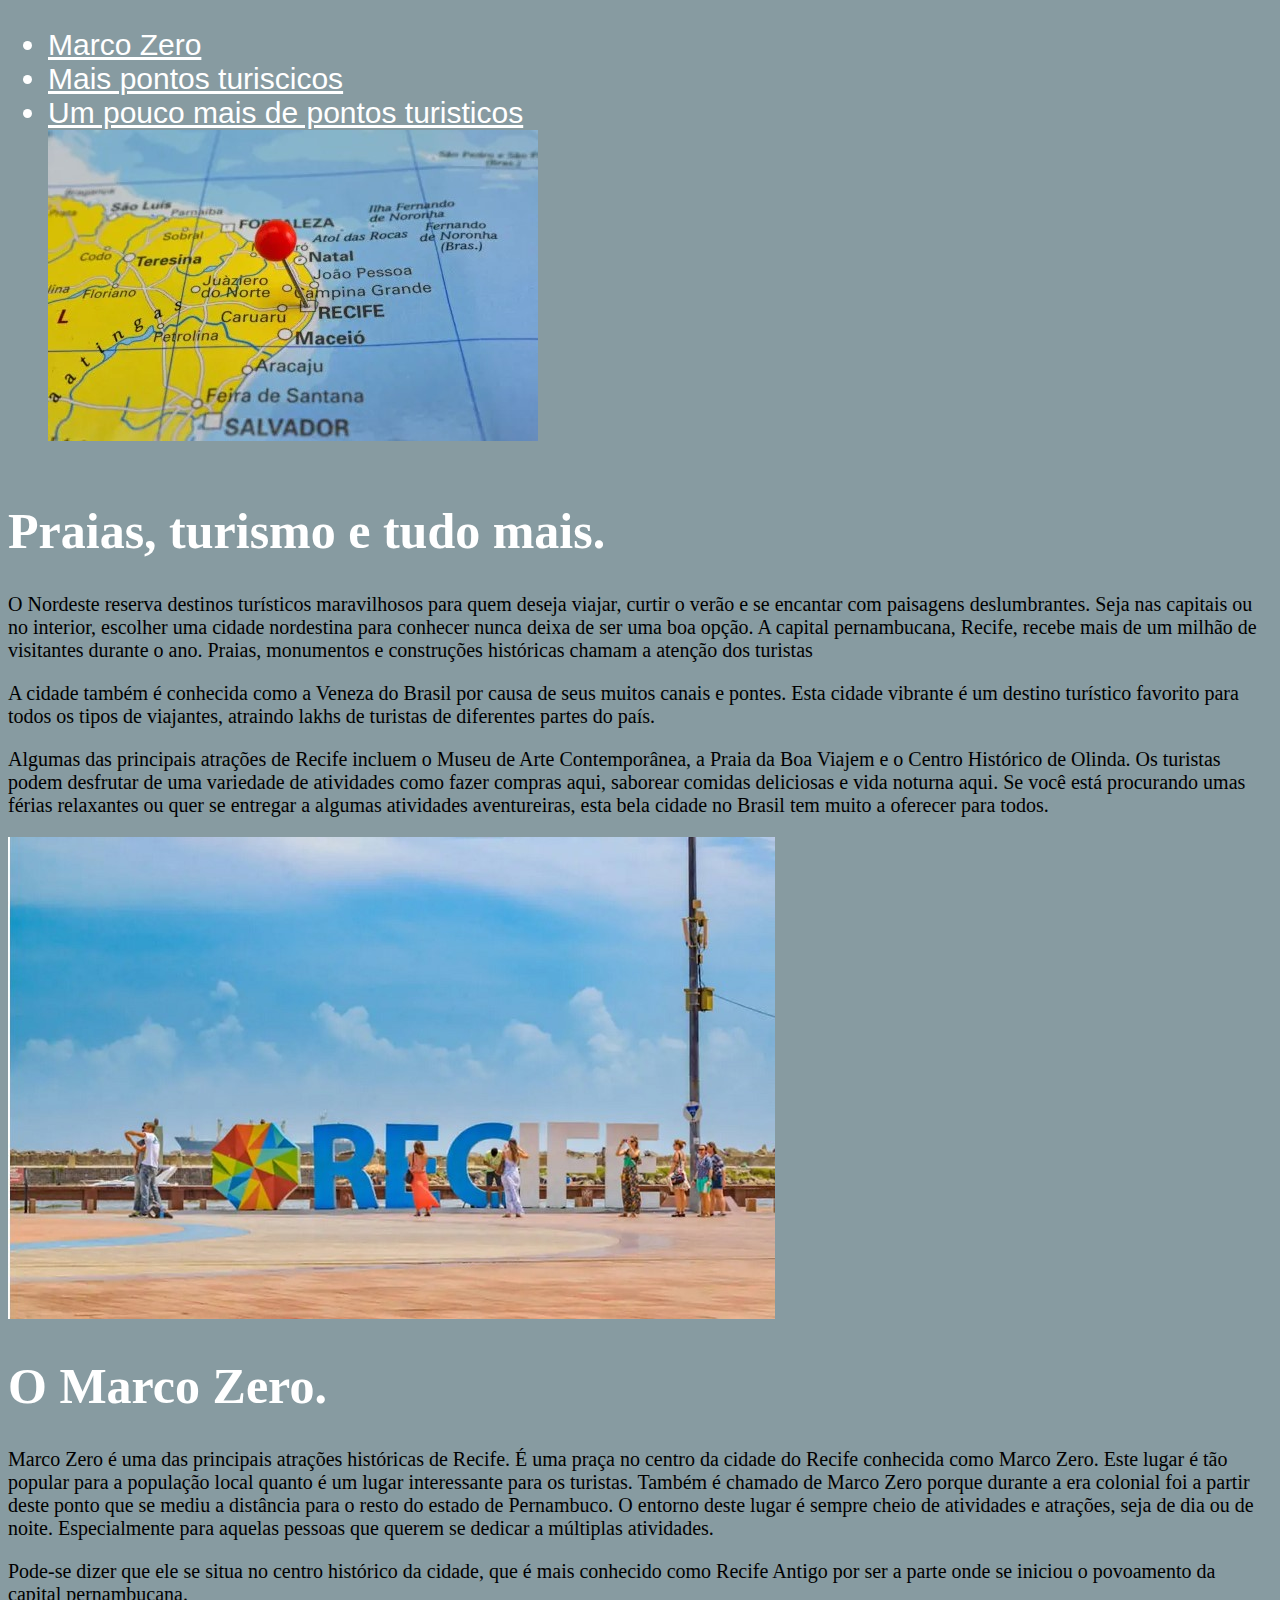
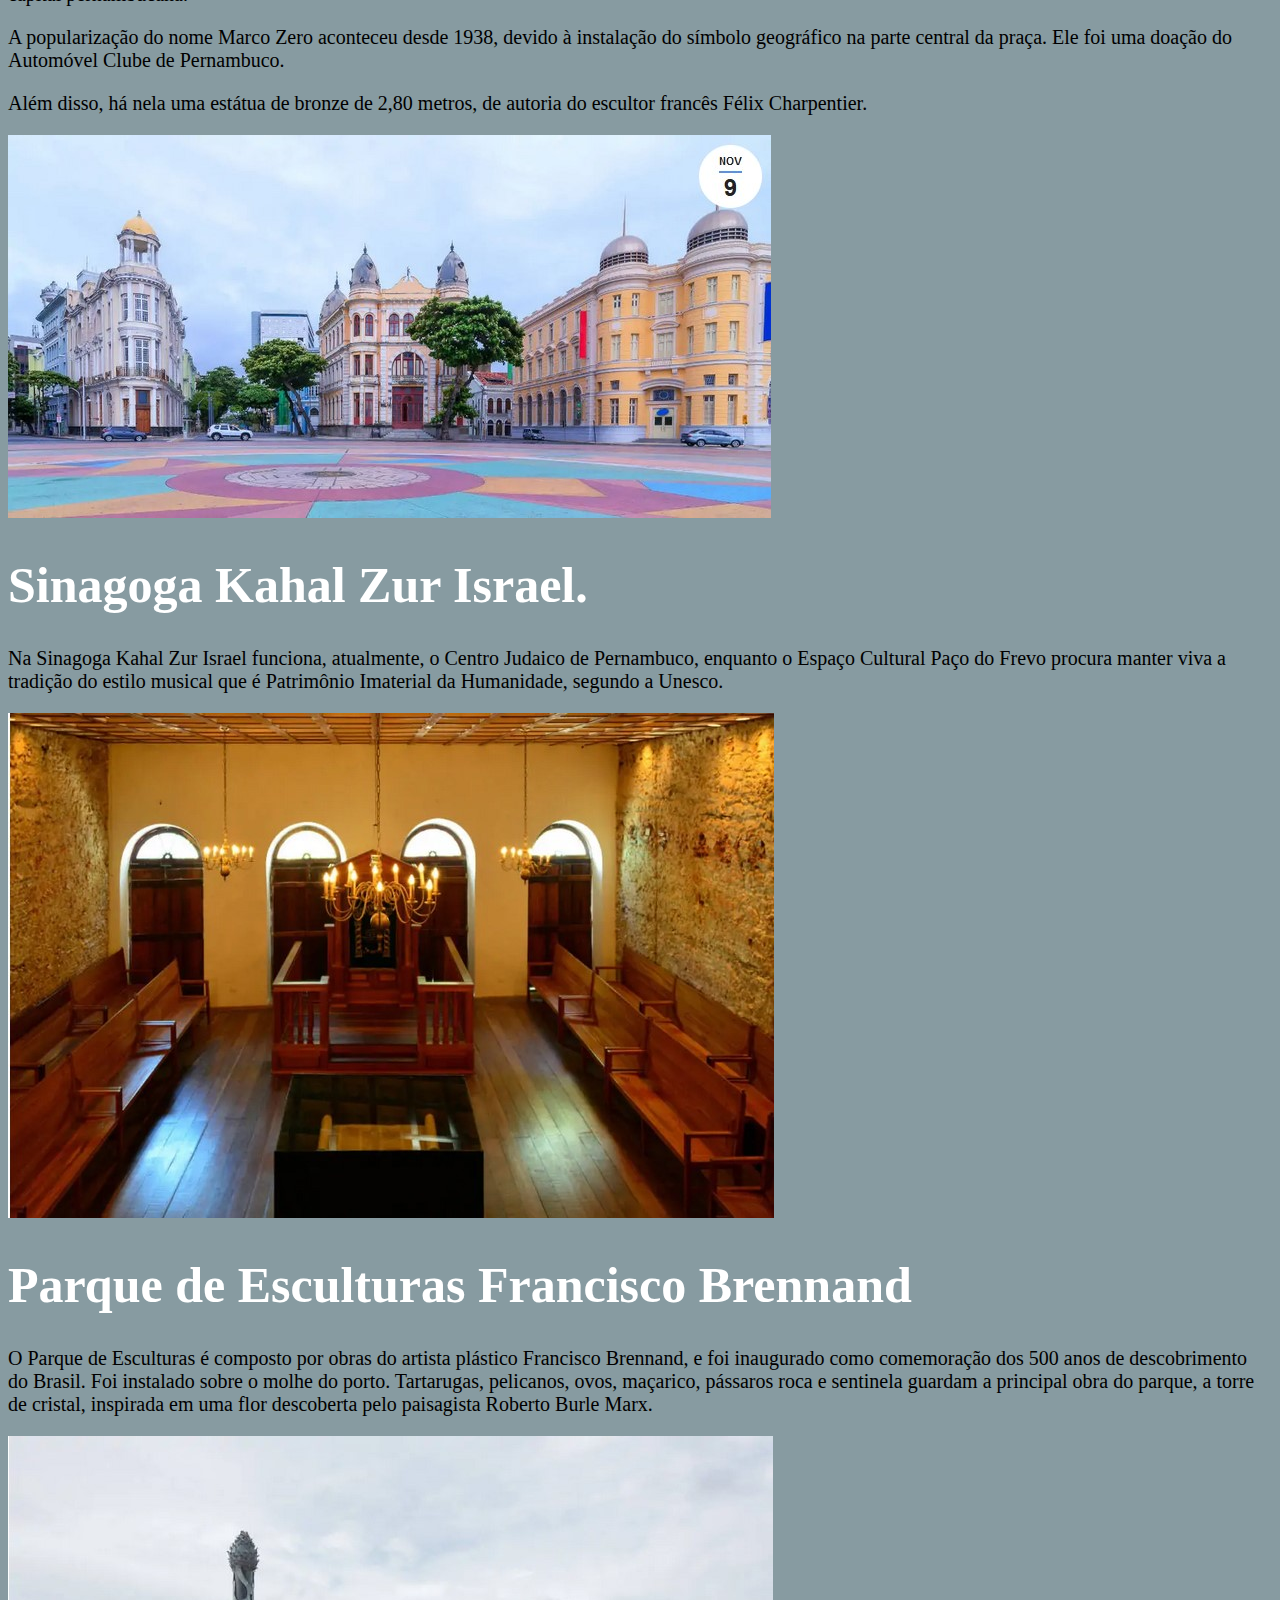
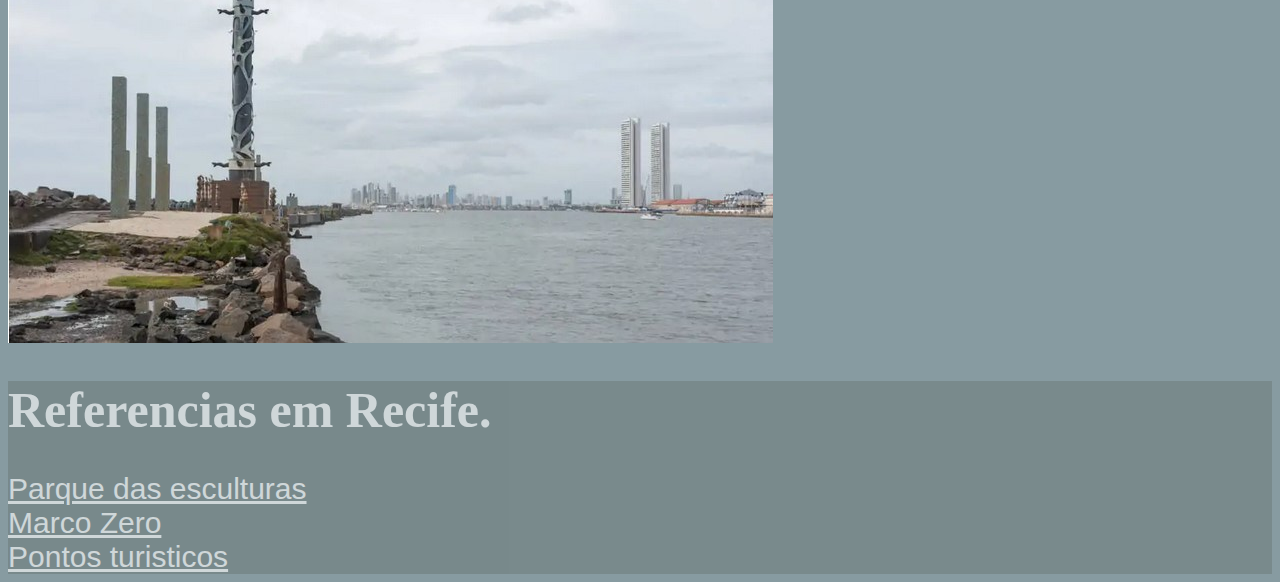
==== index.html @ 27d04a93 "Add files via upload" ====
<!DOCTYPE html>
<html lang="pt-br">
<head>
    <meta charset="UTF-8">
    <meta name="viewport" content="width=device-width, initial-scale=1.0">
    <title>Recife e suas maravilhas.</title>
    <link rel="stylesheet" href="./styles.css"/>
</head>
<body>
    <nav>
        <ul>
           <a href="https://av.siteseguro.ws/blog/marco-zero-em-recife-antigo/" ><li>Marco Zero</li></a>
           <a href="https://brazilspotlight.com/pontos-turisticos-de-recife/"><li>Mais pontos turiscicos</li></a> 
           <a href="https://visit.recife.br/o-que-fazer/atracoes/monumentos-historicos/parque-das-esculturas-de-francisco-brennand"><li>Um pouco mais de pontos turisticos</li></a>
            <img src="./mapa-recife-pernambuco.jpg"/>
        </ul>
    </nav>
    <div>
    <h1>Praias, turismo e tudo mais.</h1>
    <p>O Nordeste reserva destinos turísticos maravilhosos para quem deseja viajar, curtir o verão e se encantar com paisagens deslumbrantes. Seja nas capitais ou no interior, escolher uma cidade nordestina para conhecer nunca deixa de ser uma boa opção. A capital pernambucana, Recife, recebe mais de um milhão de visitantes durante o ano. Praias, monumentos e construções históricas chamam a atenção dos turistas</p>
    <p>A cidade também é conhecida como a Veneza do Brasil por causa de seus muitos canais e pontes. Esta cidade vibrante é um destino turístico favorito para todos os tipos de viajantes, atraindo lakhs de turistas de diferentes partes do país.</p>
    <p>Algumas das principais atrações de Recife incluem o Museu de Arte Contemporânea, a Praia da Boa Viajem e o Centro Histórico de Olinda. Os turistas podem desfrutar de uma variedade de atividades como fazer compras aqui, saborear comidas deliciosas e vida noturna aqui. Se você está procurando umas férias relaxantes ou quer se entregar a algumas atividades aventureiras, esta bela cidade no Brasil tem muito a oferecer para todos.</p>
    <img src="./recife-cartao.jpg"  alt="Turismo Recife"/>
    </div>
    <div>
        <h1>O Marco Zero.</h1>
        <p>Marco Zero é uma das principais atrações históricas de Recife. É uma praça no centro da cidade do Recife conhecida como Marco Zero. Este lugar é tão popular para a população local quanto é um lugar interessante para os turistas. Também é chamado de Marco Zero porque durante a era colonial foi a partir deste ponto que se mediu a distância para o resto do estado de Pernambuco. O entorno deste lugar é sempre cheio de atividades e atrações, seja de dia ou de noite. Especialmente para aquelas pessoas que querem se dedicar a múltiplas atividades.</p>
        <p>Pode-se dizer que ele se situa no centro histórico da cidade, que é mais conhecido como Recife Antigo por ser a parte onde se iniciou o povoamento da capital pernambucana.</p>
        <p>A popularização do nome Marco Zero aconteceu desde 1938, devido à instalação do símbolo geográfico na parte central da praça. Ele foi uma doação do Automóvel Clube de Pernambuco.</p>
        <p>Além disso, há nela uma estátua de bronze de 2,80 metros, de autoria do escultor francês Félix Charpentier.</p>
        <img src="./marco-zero-recife.jpg" alt="Marco Zero"/>
    </div>
    <div>
        <h1>Sinagoga Kahal Zur Israel.</h1>
        <p>Na Sinagoga Kahal Zur Israel funciona, atualmente, o Centro Judaico de Pernambuco, enquanto o Espaço Cultural Paço do Frevo procura manter viva a tradição do estilo musical que é Patrimônio Imaterial da Humanidade, segundo a Unesco.</p>
        <img src="./sinagora-kahal-zur-israel.jpg" alt="Sinagoga Kahal Zur Israel"/>
    </div>
    <div>
        <h1> Parque de Esculturas Francisco Brennand</h1>
        <p>O Parque de Esculturas é composto por obras do artista plástico Francisco Brennand, e foi inaugurado como comemoração dos 500 anos de descobrimento do Brasil. Foi instalado sobre o molhe do porto. Tartarugas, pelicanos, ovos, maçarico, pássaros roca e sentinela guardam a principal obra do parque, a torre de cristal, inspirada em uma flor descoberta pelo paisagista Roberto Burle Marx. </p>
        <img src="./parque-das-esculturas-de-francisco.jpg" alt="Parque das Esculturas de Francisco Brennand"/>
    </div>
    
    <footer>
        <div>
        <h1>Referencias em Recife.</h1>
        <a href="https://visit.recife.br/o-que-fazer/atracoes/monumentos-historicos/parque-das-esculturas-de-francisco-brennand" target="_blank" external><li>Parque das esculturas</li></a>
        <a href="https://av.siteseguro.ws/blog/marco-zero-em-recife-antigo/" target="_bank" external><li>Marco Zero</li></a>
        <a href="https://brazilspotlight.com/pontos-turisticos-de-recife/" target="_blank" external><li>Pontos turisticos</li></a>
        </div>
    </footer>
</body>
</html>
---- styles.css ----
body {
    background-color: rgb(135, 155, 161);
  }

  title{
    font-family: sans-serif;
    font-size: 20px;
  }
  
  h1 {
    color: white;
    text-align: justify;
    font-size: 50px;
  }
    
  p {
    font-family: verdana;
    font-size: 20px;
  }
  footer {
    background-color: rgb(111, 126, 126);
    opacity: 0.6;
    color: white;
  }
  a{
    font-size: 30px;
    font-family: sans-serif;
    align-content: flex-start;
    color: white;
  }

  nav {
    font-size: 20px;
    align-items: flex-end;
    align-content: space-between;

  }

  img {
    align-self: start;
  }
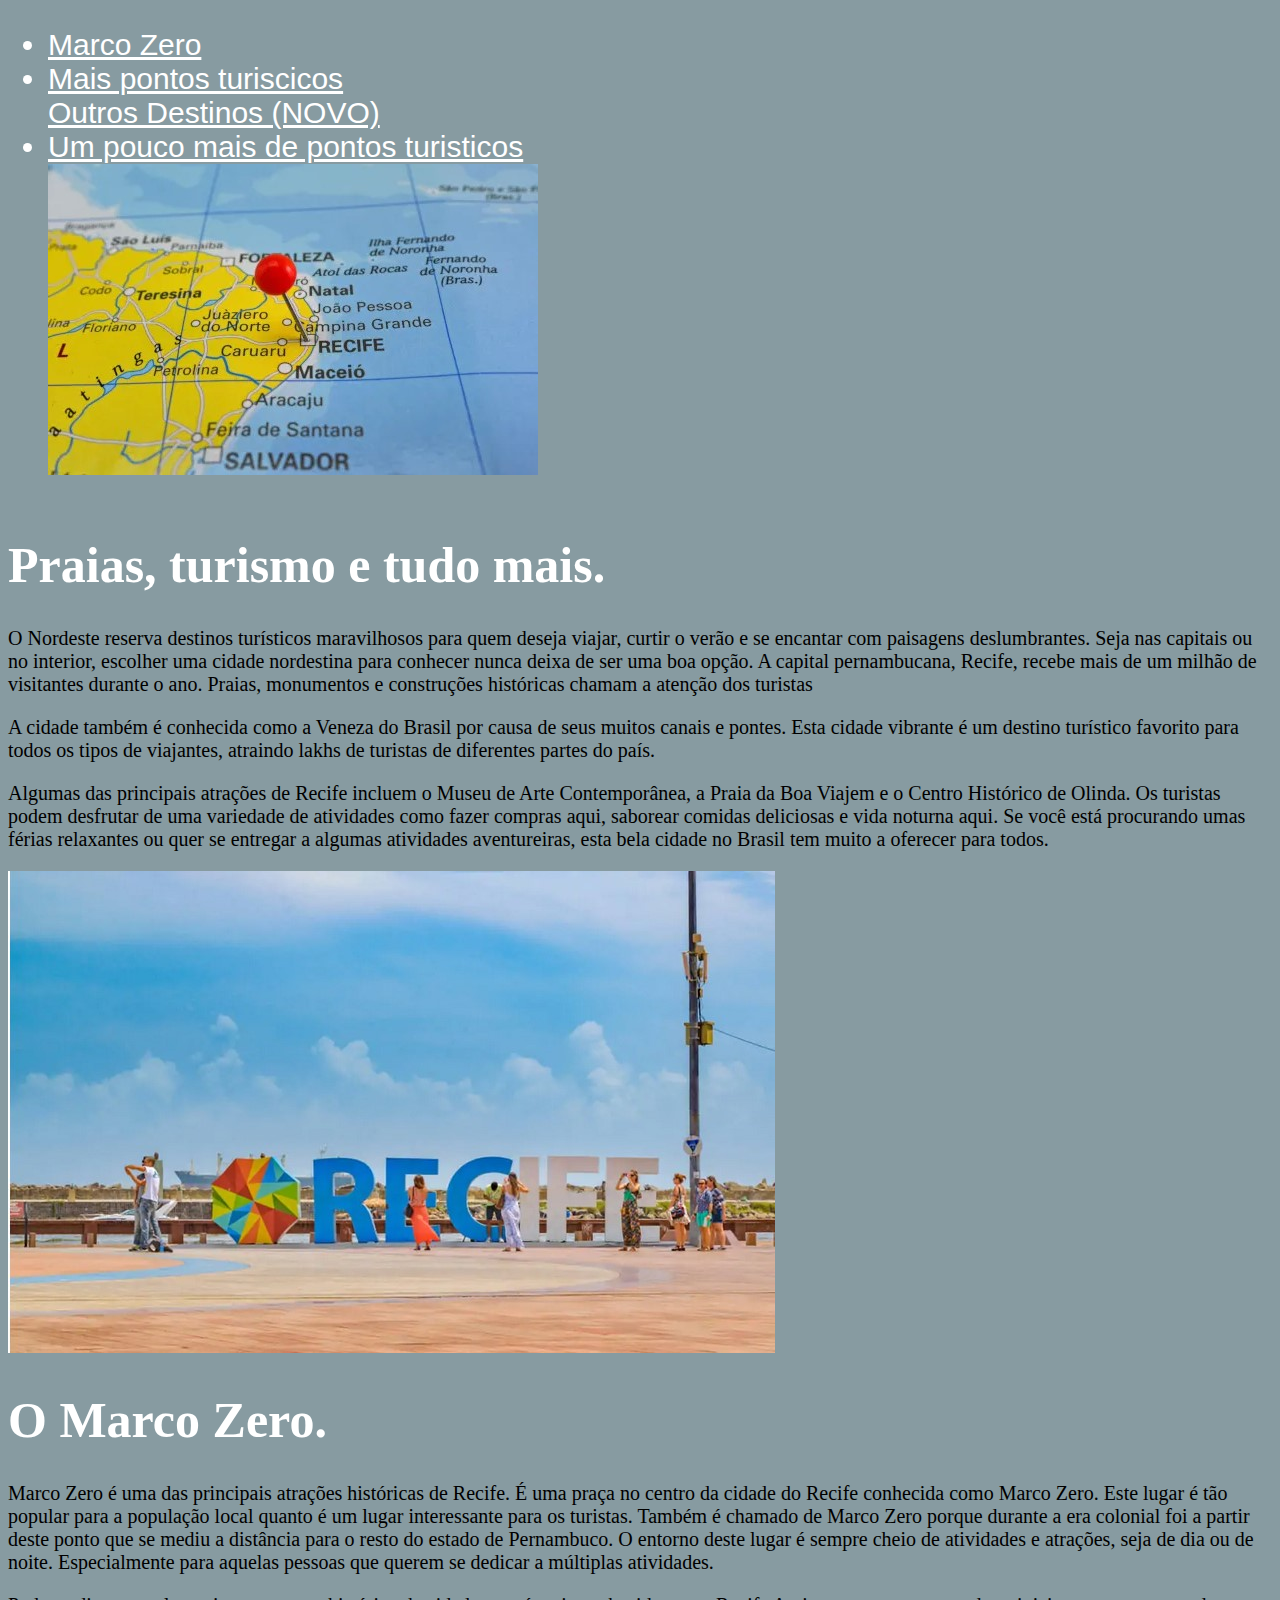
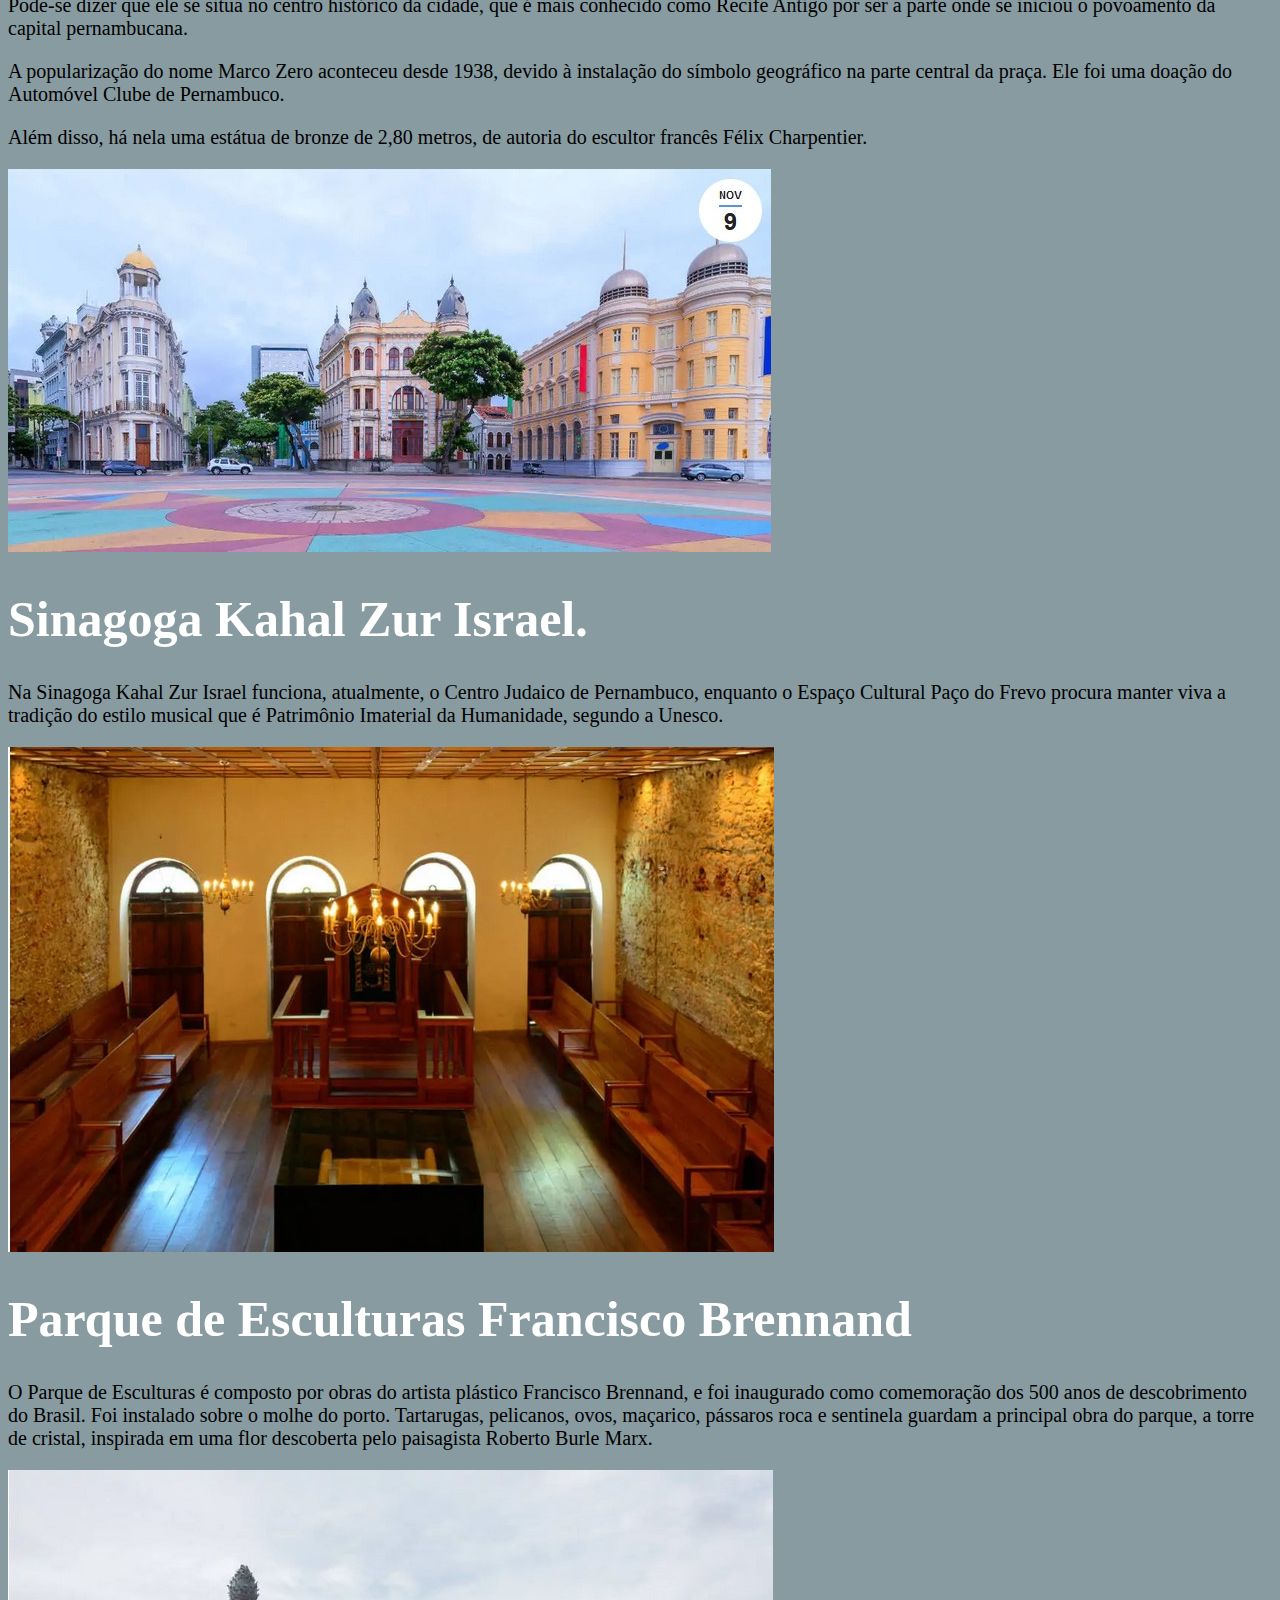
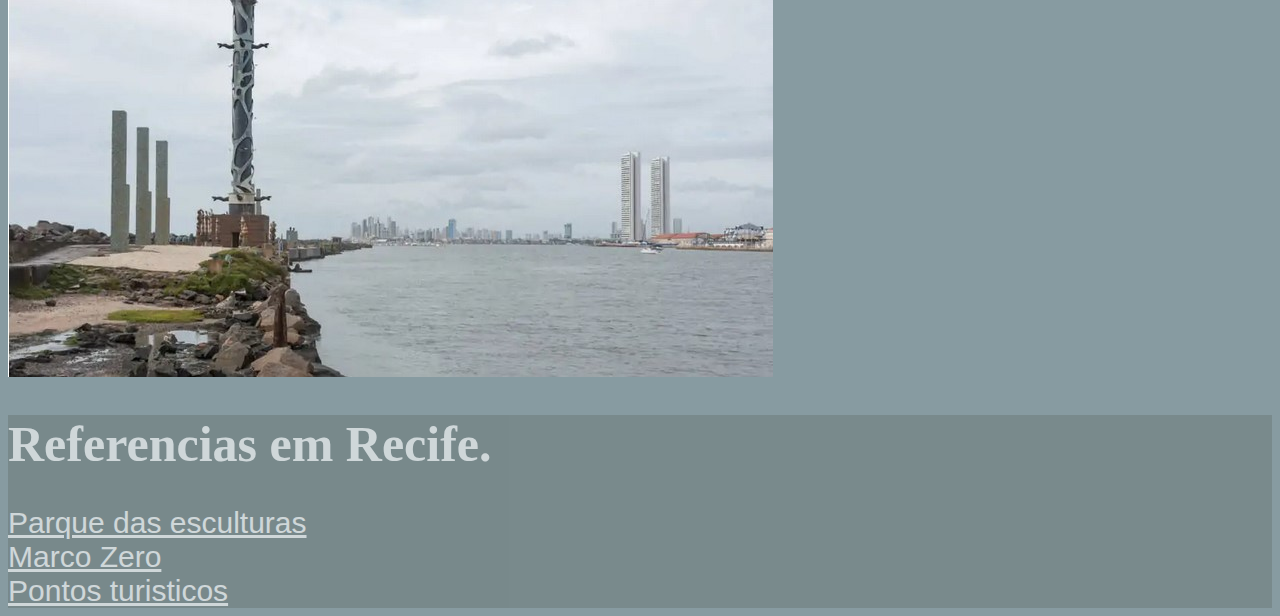
==== commit 7a423505: "Add files via upload" ====
--- a/index.html
+++ b/index.html
@@ -11,6 +11,7 @@
         <ul>
            <a href="https://av.siteseguro.ws/blog/marco-zero-em-recife-antigo/" ><li>Marco Zero</li></a>
            <a href="https://brazilspotlight.com/pontos-turisticos-de-recife/"><li>Mais pontos turiscicos</li></a> 
+           <a href="./novapag.html">Outros Destinos (NOVO)</a>
            <a href="https://visit.recife.br/o-que-fazer/atracoes/monumentos-historicos/parque-das-esculturas-de-francisco-brennand"><li>Um pouco mais de pontos turisticos</li></a>
             <img src="./mapa-recife-pernambuco.jpg"/>
         </ul>
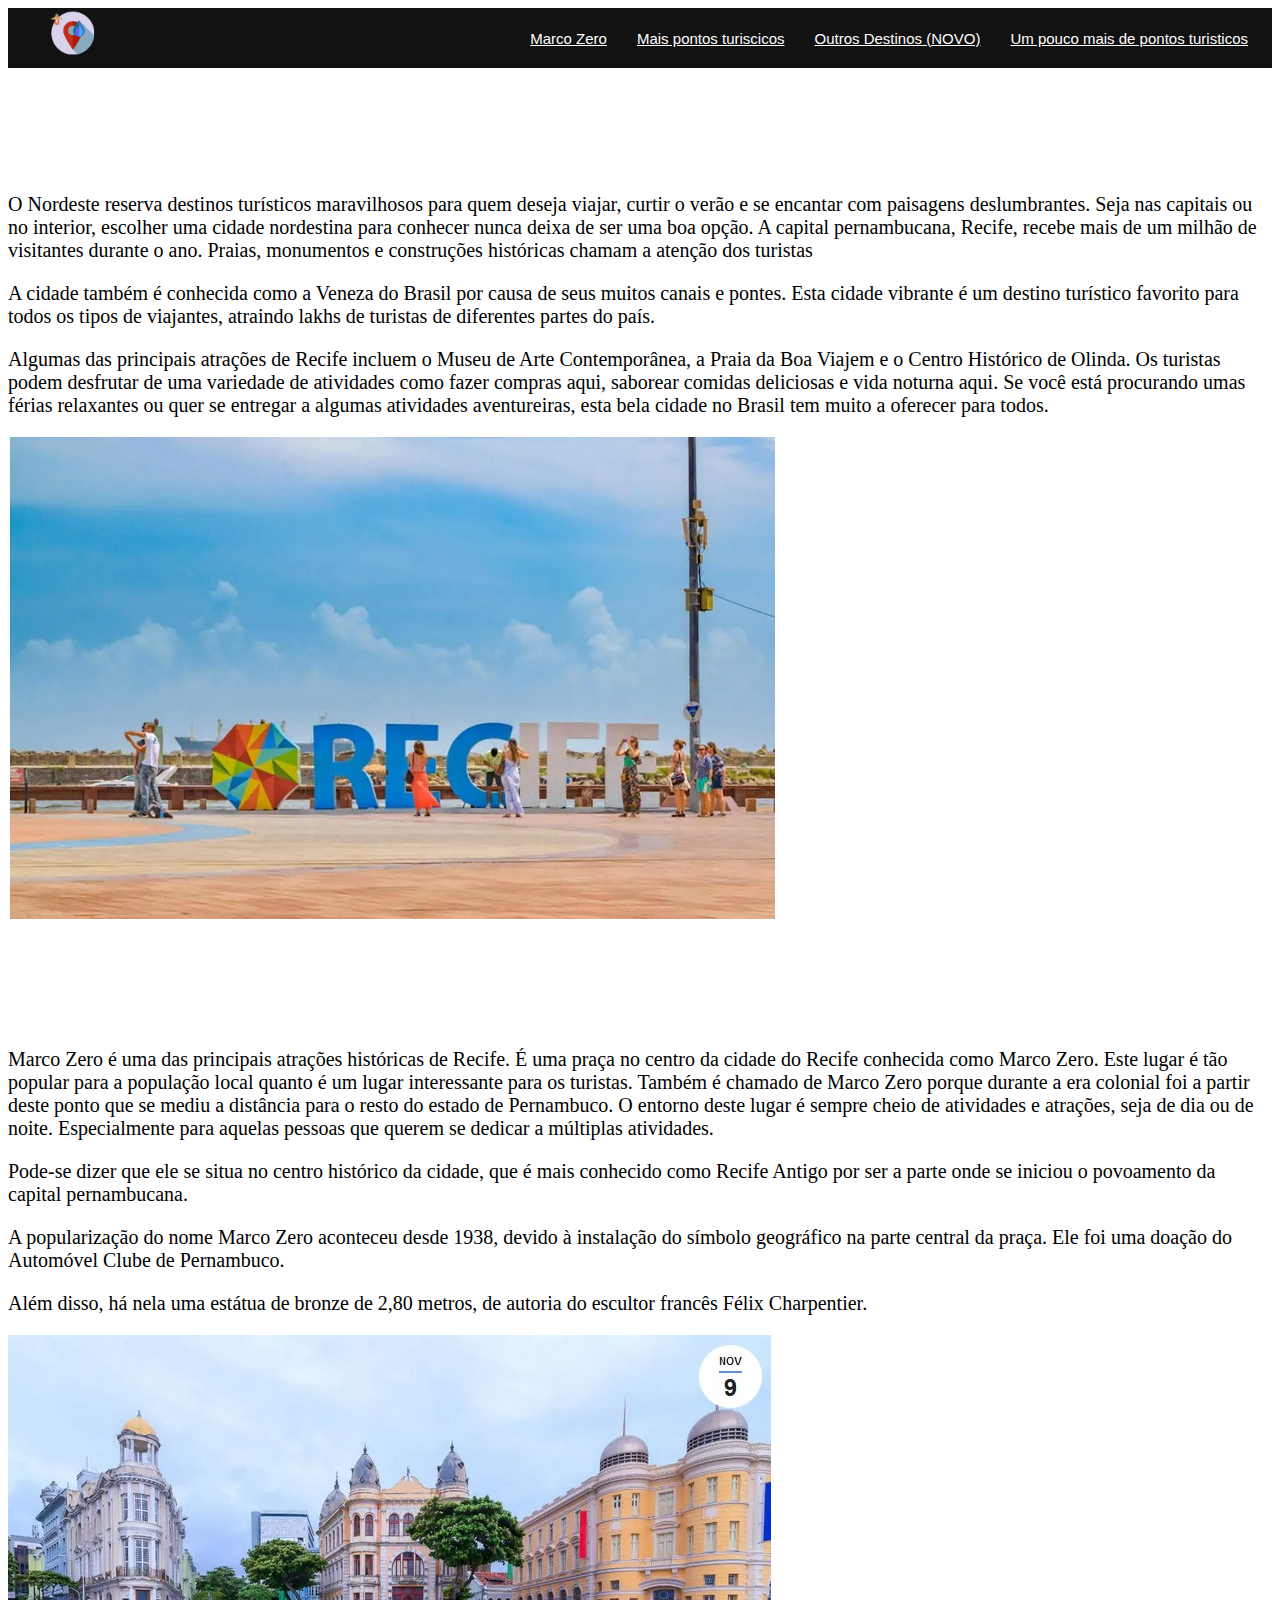
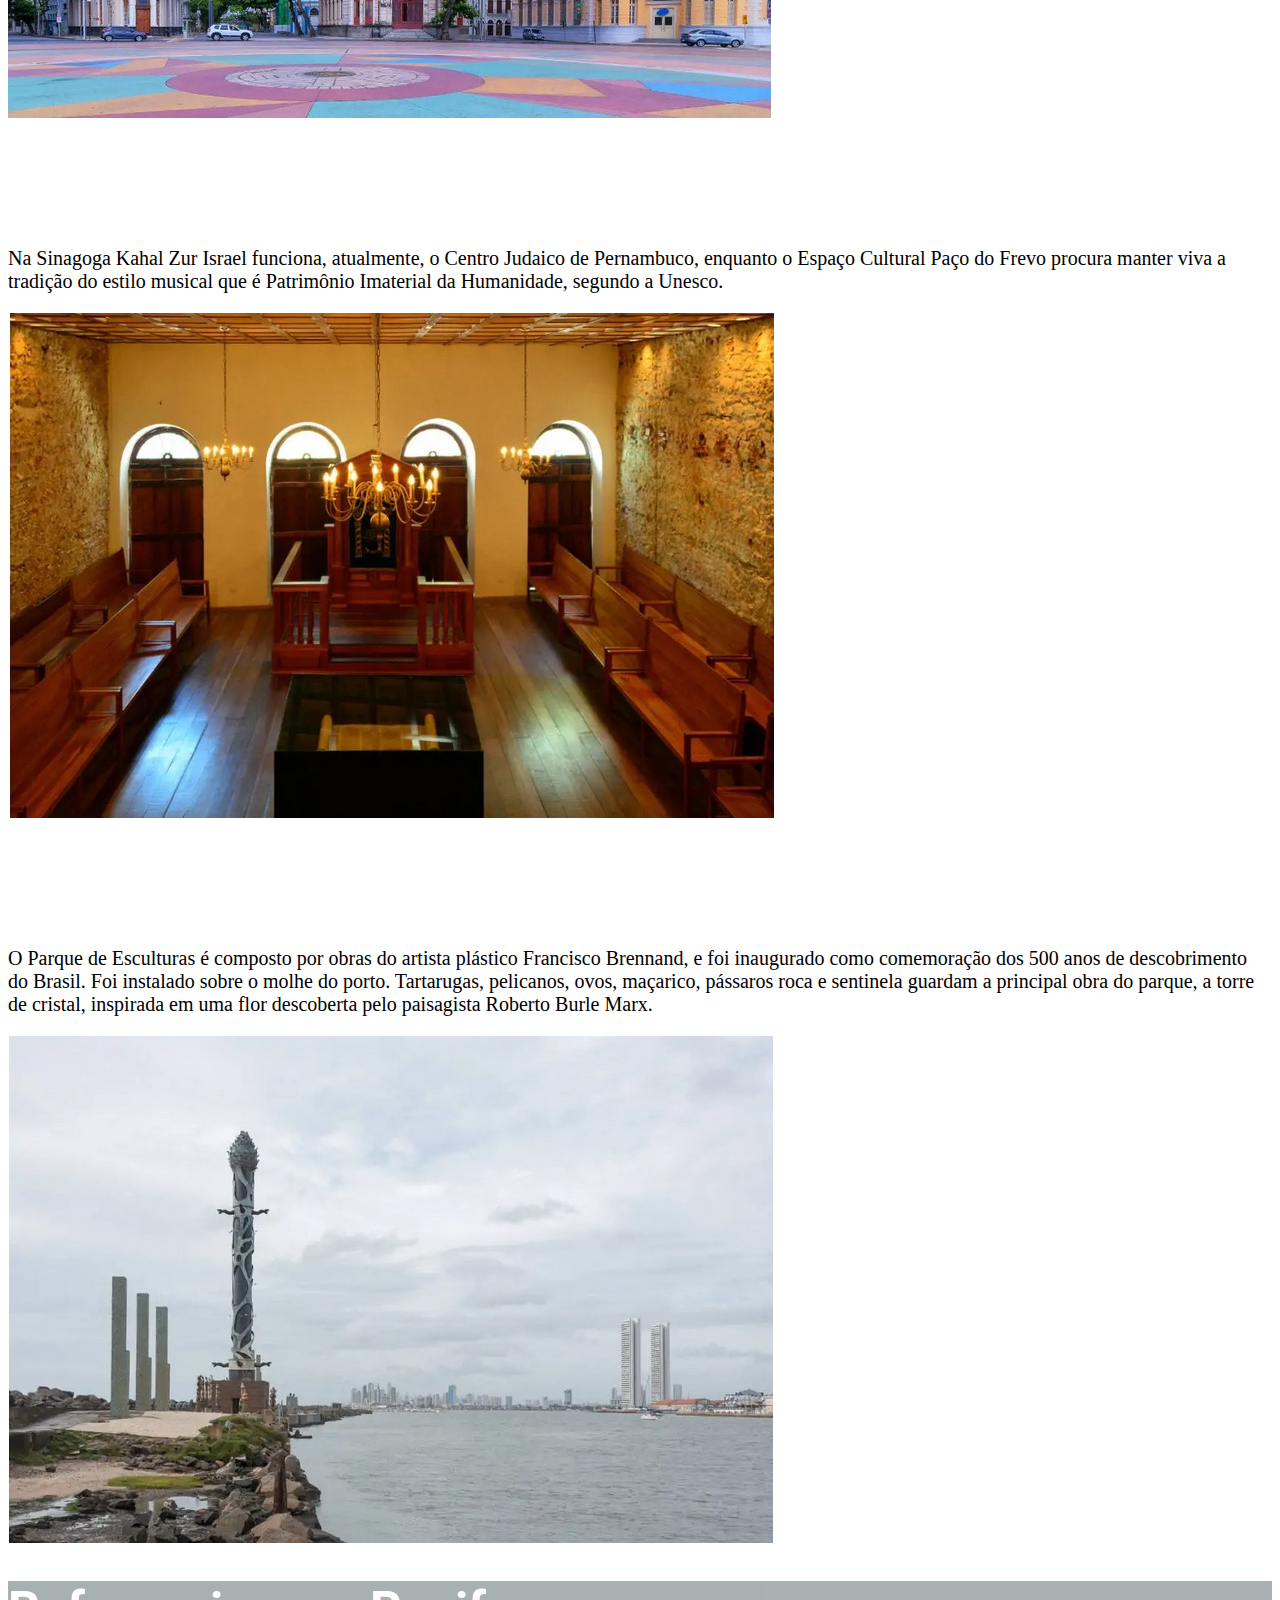
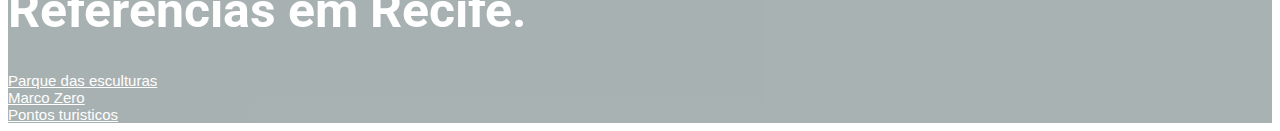
==== commit 96cf8554: "Add files via upload" ====
--- a/index.html
+++ b/index.html
@@ -7,15 +7,25 @@
     <link rel="stylesheet" href="./styles.css"/>
 </head>
 <body>
+    <header>
+        <img
+      src="./logo-te-achei.png"
+      alt="logo-teAchei"
+      style="width: 80px"
+      id="logo"
+    >
+   
     <nav>
+        
         <ul>
            <a href="https://av.siteseguro.ws/blog/marco-zero-em-recife-antigo/" ><li>Marco Zero</li></a>
            <a href="https://brazilspotlight.com/pontos-turisticos-de-recife/"><li>Mais pontos turiscicos</li></a> 
            <a href="./novapag.html">Outros Destinos (NOVO)</a>
            <a href="https://visit.recife.br/o-que-fazer/atracoes/monumentos-historicos/parque-das-esculturas-de-francisco-brennand"><li>Um pouco mais de pontos turisticos</li></a>
-            <img src="./mapa-recife-pernambuco.jpg"/>
+            
         </ul>
     </nav>
+    </header>
     <div>
     <h1>Praias, turismo e tudo mais.</h1>
     <p>O Nordeste reserva destinos turísticos maravilhosos para quem deseja viajar, curtir o verão e se encantar com paisagens deslumbrantes. Seja nas capitais ou no interior, escolher uma cidade nordestina para conhecer nunca deixa de ser uma boa opção. A capital pernambucana, Recife, recebe mais de um milhão de visitantes durante o ano. Praias, monumentos e construções históricas chamam a atenção dos turistas</p>
--- a/styles.css
+++ b/styles.css
@@ -1,5 +1,35 @@
+@import url('https://fonts.googleapis.com/css2?family=Roboto:wght@400;700&display=swap');
+
+:root{
+  font-size: 62.5%;
+  --nav-bg-color: #121212;
+  --nav-text-color: white;
+  --button-bg-color: #0052CE;
+  --button-text-color: white;
+
+}
+
 body {
-    background-color: rgb(135, 155, 161);
+    font-size: 1.6rem;
+    font-family: 'Roboto', sans-serif;
+  }
+
+  header{
+    display: flex;
+    justify-content: space-between;
+    align-items: center;
+
+    background-color: var(--nav-bg-color);
+    color: var(--nav-bg-color);
+    height: 6rem;
+
+    padding: 0 2.4rem;
+  }
+
+  ul{
+    display: flex;
+    list-style: none;
+    gap: 3rem;
   }
 
   title{
@@ -23,19 +53,12 @@
     color: white;
   }
   a{
-    font-size: 30px;
+    font-size: 15px;
     font-family: sans-serif;
-    align-content: flex-start;
+    
     color: white;
   }
 
-  nav {
-    font-size: 20px;
-    align-items: flex-end;
-    align-content: space-between;
-
-  }
-
-  img {
+   img {
     align-self: start;
   }